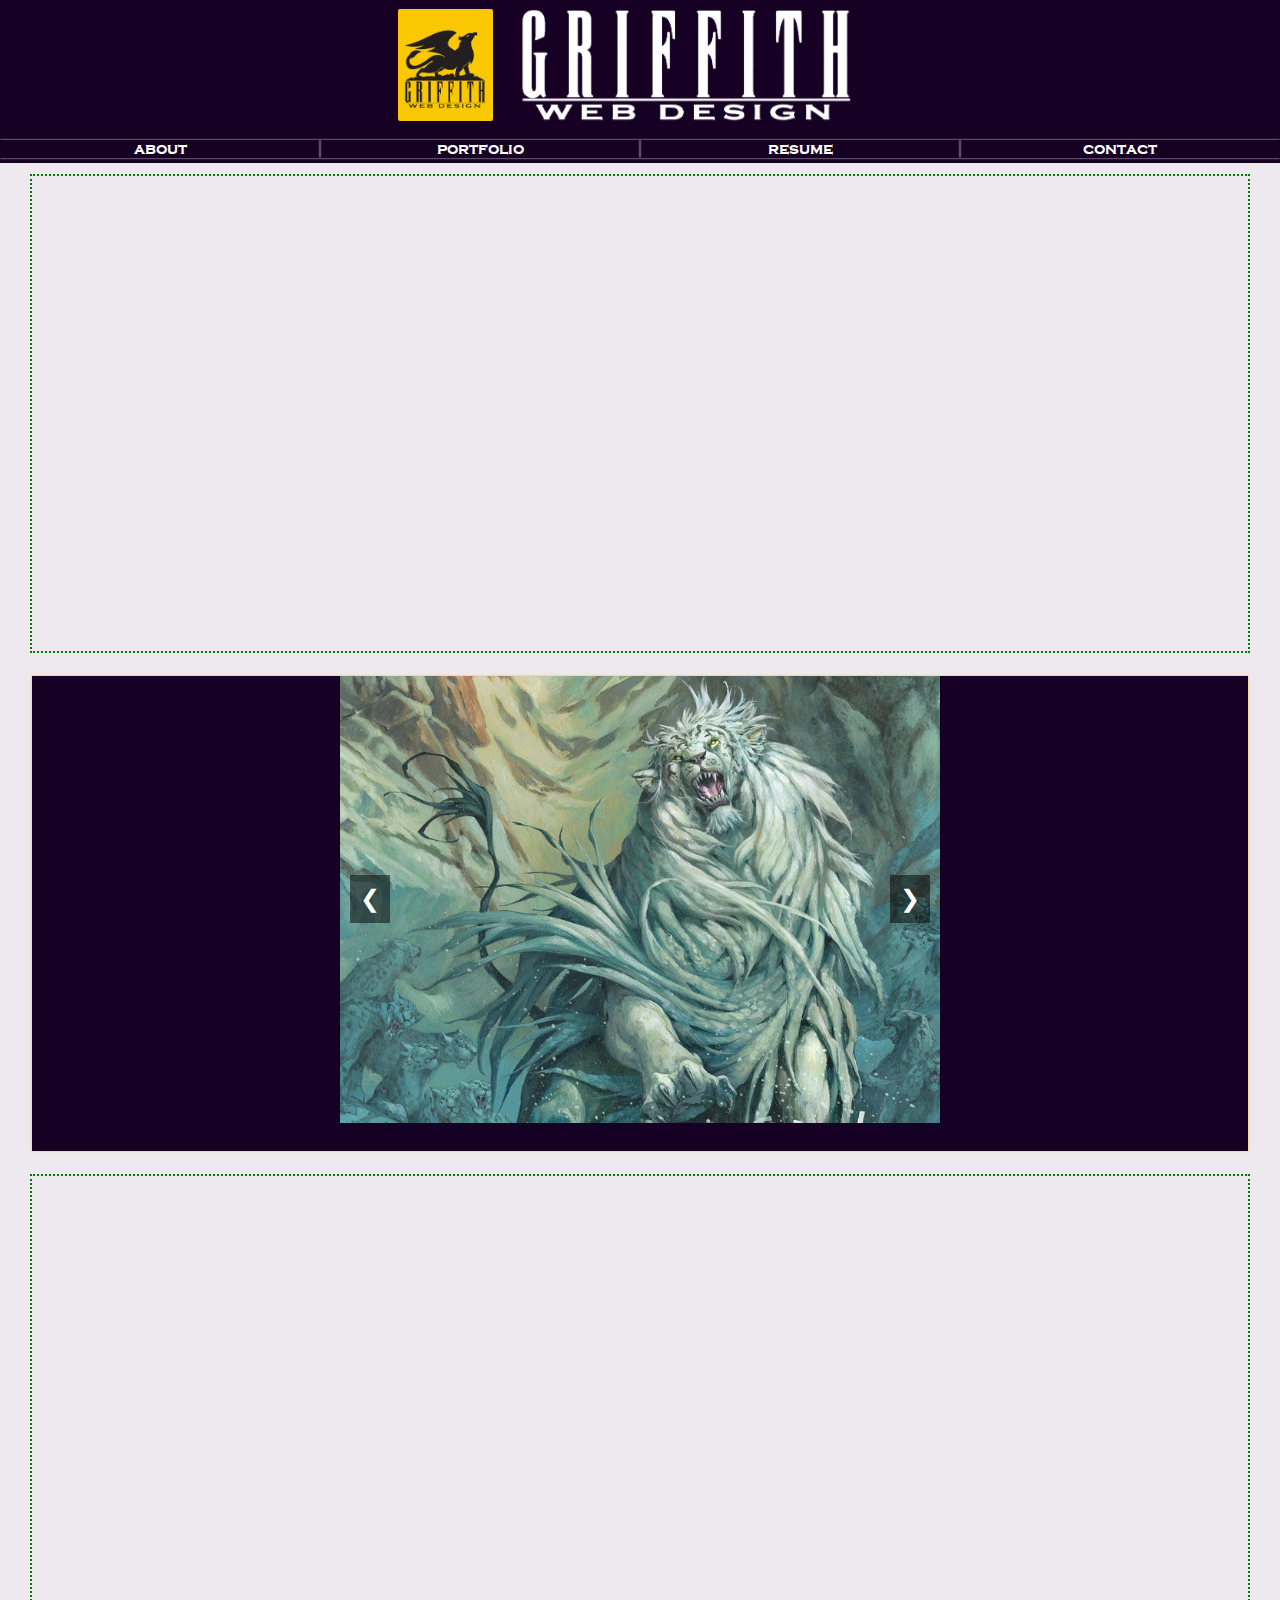
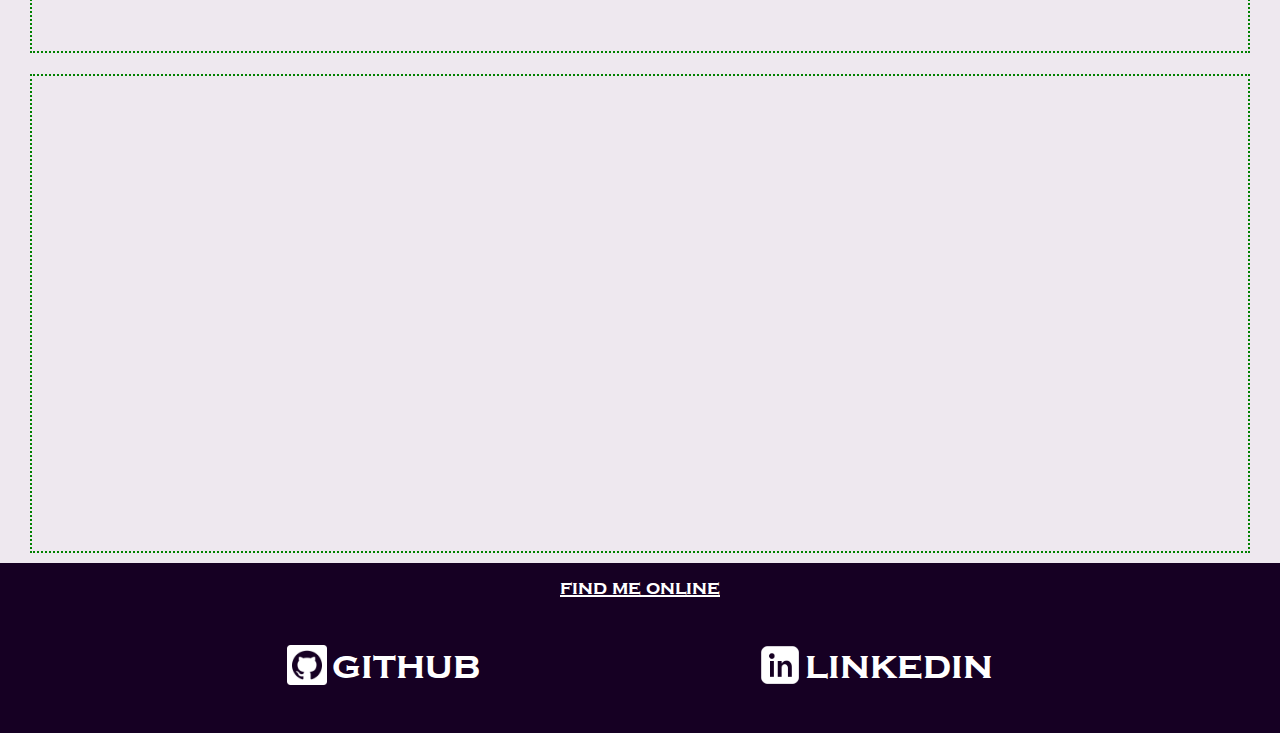
==== index.html @ e3dc2d23 "found the problem" ====
<!DOCTYPE html>
<html lang="en">
    <head>
        <meta charset="utf-8">
        <meta name="viewport" content="width=device-width, initial-scale=1">
        <meta name="description" content="">
        <title>Griffith Web Design | Home</title>
        <link rel="icon" href="images/favicon.ico">
        <link rel="stylesheet" href="styles.css">
    </head>
    <body>
        <!--HEADER-->
        <header data-landmark-index="0">
            <!--BANNER-->
            <a href="index.html" class="banner">
                <img src="images/logo_yellow.png" class="banner-logo banner-logoimg">
                <img src="images/logo-text_white.png" class="banner-logo">
            </a>
            <!--NAVBAR-->
            <nav class="navbar">
                <a href="#About" class="navbutton">about</a>
                <a href="portfolio.html" class="navbutton">portfolio</a>
                <a href="#Resume" class="navbutton">resume</a>
                <a href="#Contact" class="navbutton">contact</a>
            </nav>
        </header>
        <!--ABOUT-->
        <section id="About" class="sect">
            <div class="cont o2">
                <div class=""></div>
            </div>
        </section>
        <!--PORTFOLIO-->
        <section id="Portfolio" class="sect">
            <div class="cont portfolio-preview">
                <div class="carousel">
                    <div class="carousel-images">
                        <img src="images/1-Arahbo.jpg" alt="Image 1" class="carousel-image">
                        <img src="images/2-Isshin.jpg" alt="Image 2" class="carousel-image">
                        <img src="images/3-Kibo.jpg" alt="Image 3" class="carousel-image">
                        <!-- Add more images as needed -->
                    </div>
                    
                    <!-- Previous and Next Buttons -->
                    <button class="prev" onclick="changeImage(-1)">&#10094;</button>
                    <button class="next" onclick="changeImage(1)">&#10095;</button>
                </div>
            </div>
        </section>
        <!--RESUME-->
        <section id="Resume" class="sect">
            <div class="cont o2">
                <div class=""></div>
            </div>
        </section>
        <!--CONTACT-->
        <section id="Contact" class="sect">
            <div class="cont o2">
                <div class=""></div>
            </div>
        </section>
        <script src="script.js"></script>
    </body>
    <footer>
        <section id="Links" class="footer">
            <div class="foot">
                <p class="foot-text">find me online</p>
                <div class="cont-links">
                    <a class="link ghlink" href="https://github.com/JacobGriffith1">
                        <img class="gh-icon" src="images/link-icons/icon-github.png">
                        <p class="link-text">github</p>
                    </a>
                    <a class="link" href="https://www.linkedin.com/in/jacobgriffith1/">
                        <img class="in-icon" src="images/link-icons/icon-linkedin.png">
                        <p class="link-text">linkedin</p>
                    </a>
                </div>
            </div>
        </section>
    </footer>
</html>
---- styles.css ----
/*---OUTLINES-FOR-TESTING---*/
.o {
    outline: blue;
    outline-style: dashed;
    outline-width: 2px;
}

.o2 {
    outline: green;
    outline-style: dotted;
    outline-width: 2px;
}

.o3 {
    outline: yellow;
    outline-style: dashed;
    outline-width: 2px;
}

.o4 {
    outline: orangered;
    outline-style: dotted;
    outline-width: 2px;
}

/*---INDEX---*/

@font-face {
    font-family: CopperplateB;
    src: url(fonts/COPRGTB.TTF);
}

@font-face {
    font-family: CopperplateL;
    src: url(fonts/COPRGTL.TTF);
}

body {
    margin: 0%;
    background-color: #eee8ef;
}

header {
    background-color: #160023;
}

footer {
    background-color: #160023;
}

a {
    text-decoration: none;
    color: inherit;
}


/*---BANNER/NAVBAR---*/

.banner {
    display: flex;
    flex-flow: row wrap;
    height: 130px;
    align-content: center;
    justify-content: center;
}

.banner-logo {
    height: 86%;
    width: auto;
}

.banner-logoimg {
    border-radius: 2%;
}

.navbar {
    color: white;
    font-size: 16px;
    font-family: CopperplateB;
    font-style: bold;
    text-align: center;
    display: flex;
    flex-direction: row wrap;
    justify-content: space-around;
    align-items: center;
    padding-top: 10px;
    padding-bottom: 5px;
    width: 100%;
}

.navbutton {
    width: 100%;
    box-shadow: 0 0 2px #eee8ef;
}

.navbutton:hover {
    box-shadow: 0 0 5px #ffc400;
    text-shadow: 0 0 5px #ffc400;
}

/*---MAIN-CONTENT---*/

.sect {
    height: 500px;
    display: flex;
    justify-content: center;
    align-items: center;
}

.portfolio-preview {
    background-color: #160023;
    box-shadow: 0 0 2px #ffc400;
}

.cont {
    width: 95%;
    height: 95%;
}

/*---CAROUSEL---*/

.carousel {
    position: relative;
    width: 80%;
    max-width: 600px;
    margin: auto;
    overflow: hidden; /* Hides images that are not in view */
}
  
.carousel-images {
    display: flex;
    transition: transform 0.5s ease; /* Smooth transition for image change */
}
  
.carousel-image {
    width: 100%;
    object-fit: cover;
}
  
button {
    position: absolute;
    top: 50%;
    transform: translateY(-50%);
    background-color: rgba(0, 0, 0, 0.5);
    color: white;
    border: none;
    font-size: 24px;
    padding: 10px;
    cursor: pointer;
    z-index: 10;
}
  
button:hover {
    background-color: rgba(0, 0, 0, 0.8);
}
  
.prev {
    left: 10px;
}
  
.next {
    right: 10px;
}

/*---FOOTER---*/

.footer {
    display: flex;
    flex-flow: row wrap;
    height: 170px;
    align-content: center;
    justify-content: center;
}

.foot {
    width: 95%;
    height: 85%;
    display: flex;
    flex-flow: column nowrap;
}

.foot-text {
    margin: 0px;
    margin-bottom: 20px;
    color: white;
    font-size: 20px;
    font-family: CopperplateB;
    font-style: bold;
    text-decoration: underline;
    text-align: center;
}

.link-text {
    margin: 0px;
    color: white;
    font-size: 40px;
    font-family: CopperplateB;
    font-style: bold;
    text-align: center;
}

.cont-links {
    width: 80%;
    height: 93px;
    display: flex;
    flex-flow: row wrap;
    align-items: center;
    align-self: center;
    justify-content: space-around;
    gap: 10px;
}

.link {
    display: flex;
    align-items: center;
}

.ghlink {
    gap: 5px;
}

.link:hover {
    text-shadow: 0 0 5px #ffc400;
}

.gh-icon {
    width: 40px;
    height: 40px;
}

.in-icon {
    width: 50px;
    height: 50px;
}
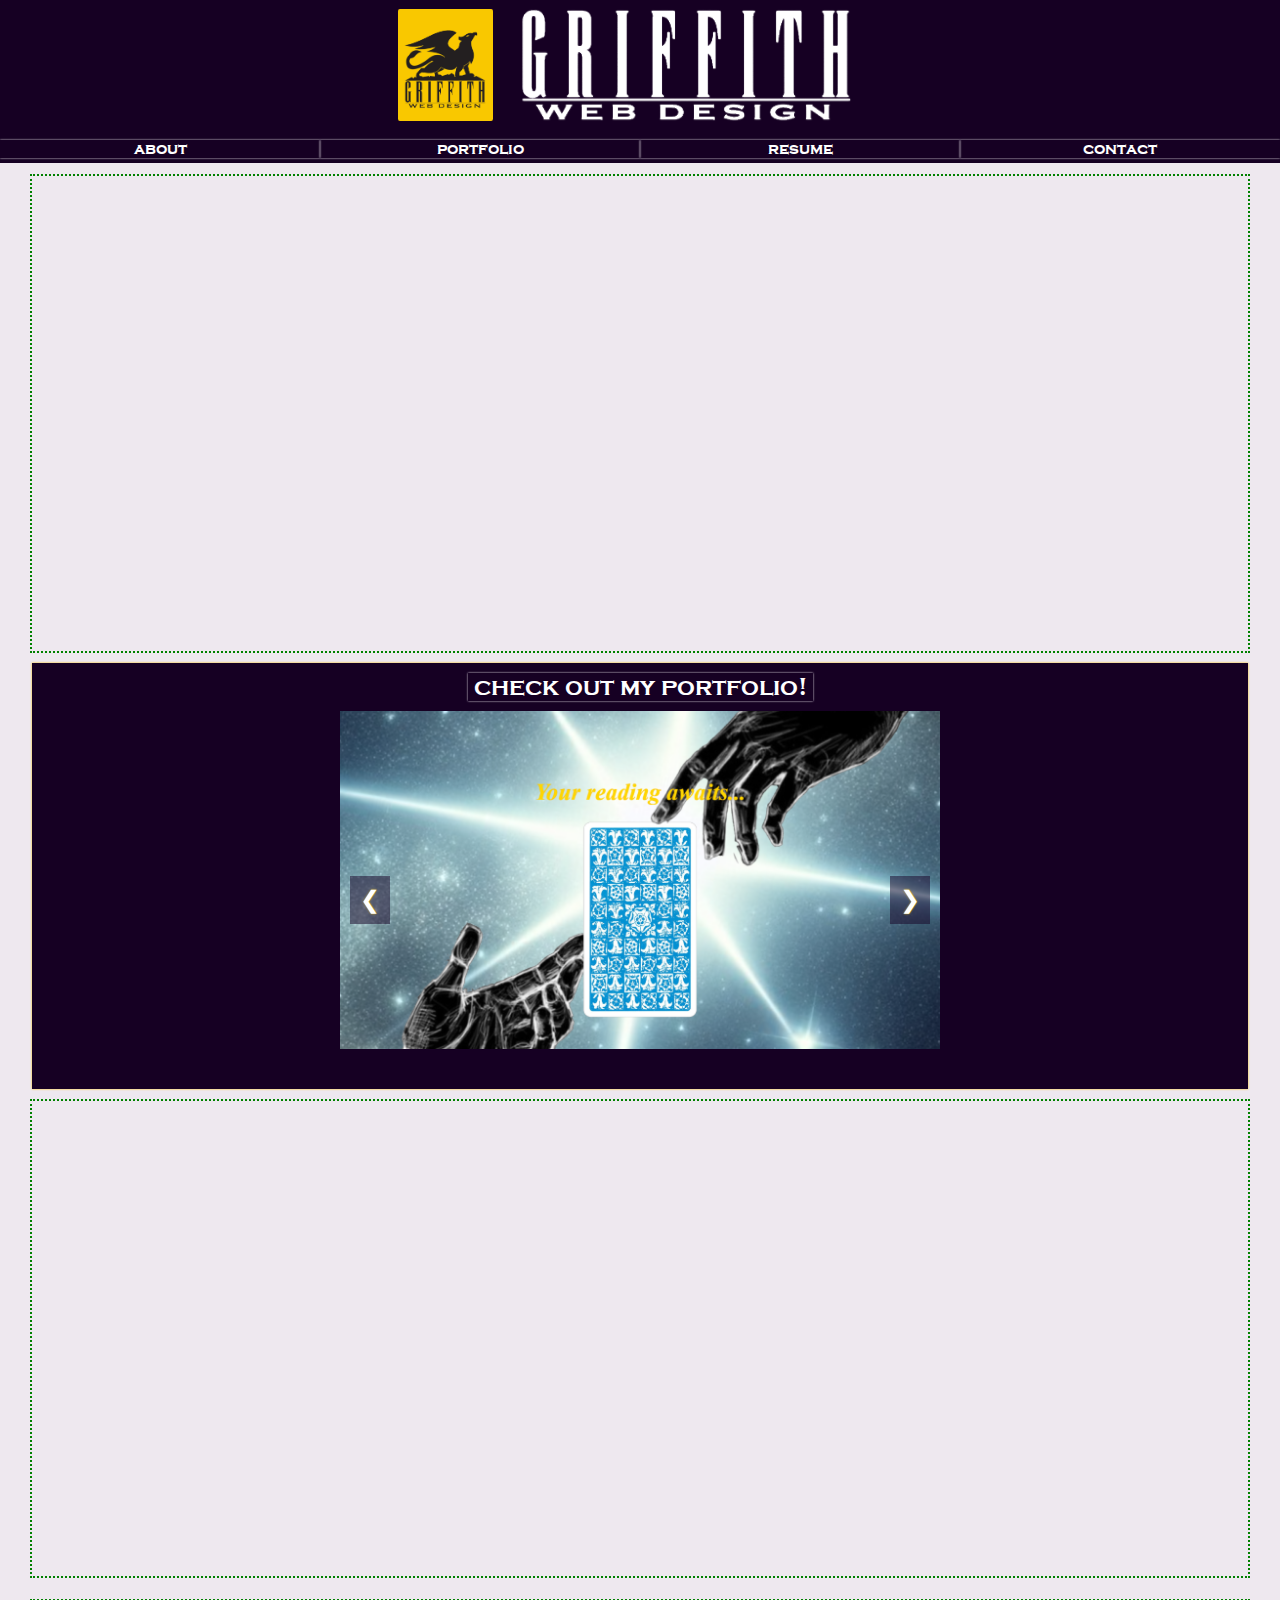
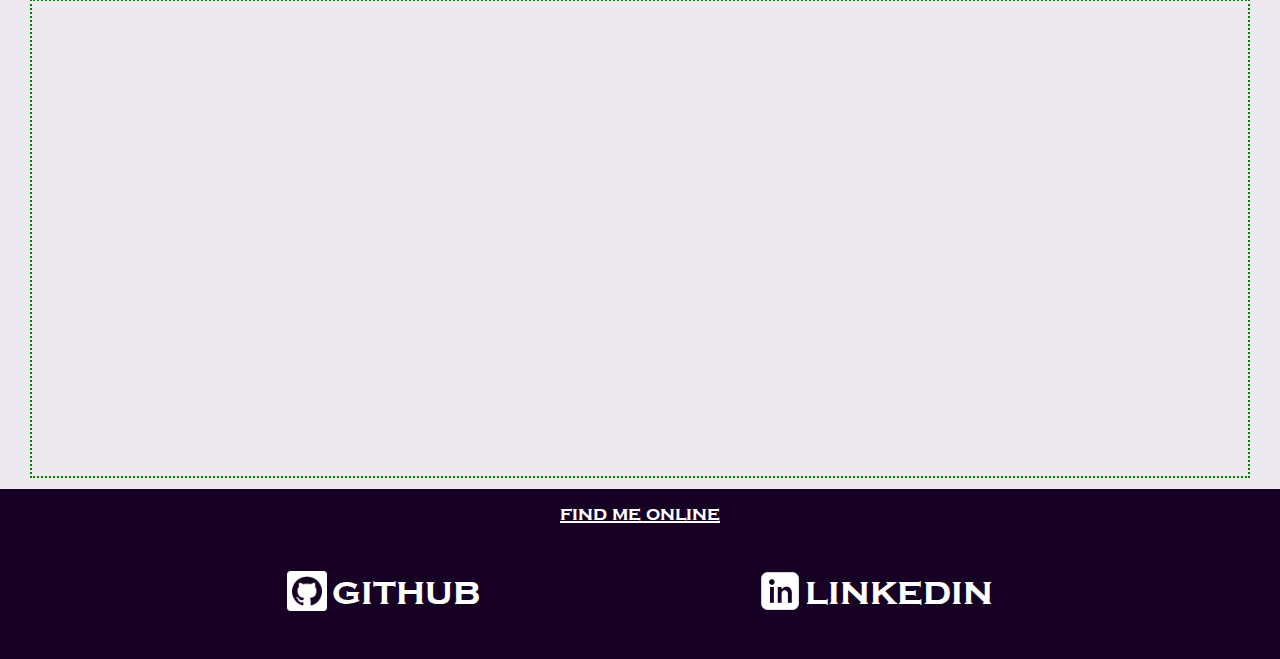
==== commit 583423f4: "portfolio preview done" ====
--- a/index.html
+++ b/index.html
@@ -31,13 +31,23 @@
             </div>
         </section>
         <!--PORTFOLIO-->
-        <section id="Portfolio" class="sect">
+        <section id="Portfolio" class="port-sect">
             <div class="cont portfolio-preview">
+                <div class="carousel-header">
+                    <a href="portfolio.html" class="carousel-button">&nbsp;check out my portfolio!&nbsp;</a>
+                </div>
                 <div class="carousel">
                     <div class="carousel-images">
-                        <img src="images/1-Arahbo.jpg" alt="Image 1" class="carousel-image">
-                        <img src="images/2-Isshin.jpg" alt="Image 2" class="carousel-image">
-                        <img src="images/3-Kibo.jpg" alt="Image 3" class="carousel-image">
+                        <a class="carousel-link" href="portfolio.html#tarot">
+                            <img src="images/tarot.png" alt="placeholder" class="carousel-image">
+                        </a>
+                        <a class="carousel-link" href="portfolio.html#card">
+                            <img src="images/card.png" alt="placeholder" class="carousel-image">
+                        </a>
+                        <a class="carousel-link" href="portfolio.html#randario">
+                            <img src="images/randario.png" alt="placeholder" class="carousel-image">
+                        </a>
+
                         <!-- Add more images as needed -->
                     </div>
                     
--- a/styles.css
+++ b/styles.css
@@ -1,5 +1,5 @@
 /*---OUTLINES-FOR-TESTING---*/
-.o {
+.o1 {
     outline: blue;
     outline-style: dashed;
     outline-width: 2px;
@@ -107,9 +107,20 @@
     align-items: center;
 }
 
+.port-sect {
+    min-height: 400px;
+    max-height: 600px;
+    display: flex;
+    justify-content: center;
+    align-items: center;
+}
+
 .portfolio-preview {
     background-color: #160023;
     box-shadow: 0 0 2px #ffc400;
+    display: flex;
+    flex-direction: column;
+    align-items: center;
 }
 
 .cont {
@@ -119,9 +130,29 @@
 
 /*---CAROUSEL---*/
 
+.carousel-header {
+    padding: 10px;
+
+}
+
+.carousel-button {
+    color: white;
+    font-family: CopperplateB;
+    font-style: bold;
+    font-size: 25px;
+    text-align: center;
+    box-shadow: 0 0 2px #eee8ef;
+}
+
+.carousel-button:hover {
+    box-shadow: 0 0 5px #ffc400;
+    text-shadow: 0 0 5px #ffc400;
+}
+
 .carousel {
     position: relative;
     width: 80%;
+    min-width: 450px;
     max-width: 600px;
     margin: auto;
     overflow: hidden; /* Hides images that are not in view */
@@ -131,18 +162,28 @@
     display: flex;
     transition: transform 0.5s ease; /* Smooth transition for image change */
 }
-  
-.carousel-image {
+
+.carousel-link {
     width: 100%;
     object-fit: cover;
+    padding-bottom: 20px;
+    display: flex;
+    justify-content: center;
+}
+
+.carousel-image {
+    min-width: 450px;
+    max-width: 600px;
+    padding-bottom: 20px;
 }
   
 button {
     position: absolute;
     top: 50%;
     transform: translateY(-50%);
-    background-color: rgba(0, 0, 0, 0.5);
-    color: white;
+    background-color: #16002380;
+    color: white;
+    text-shadow: 0 0 2px #ffc400;
     border: none;
     font-size: 24px;
     padding: 10px;
@@ -151,7 +192,7 @@
 }
   
 button:hover {
-    background-color: rgba(0, 0, 0, 0.8);
+    background-color: #160023cc;
 }
   
 .prev {
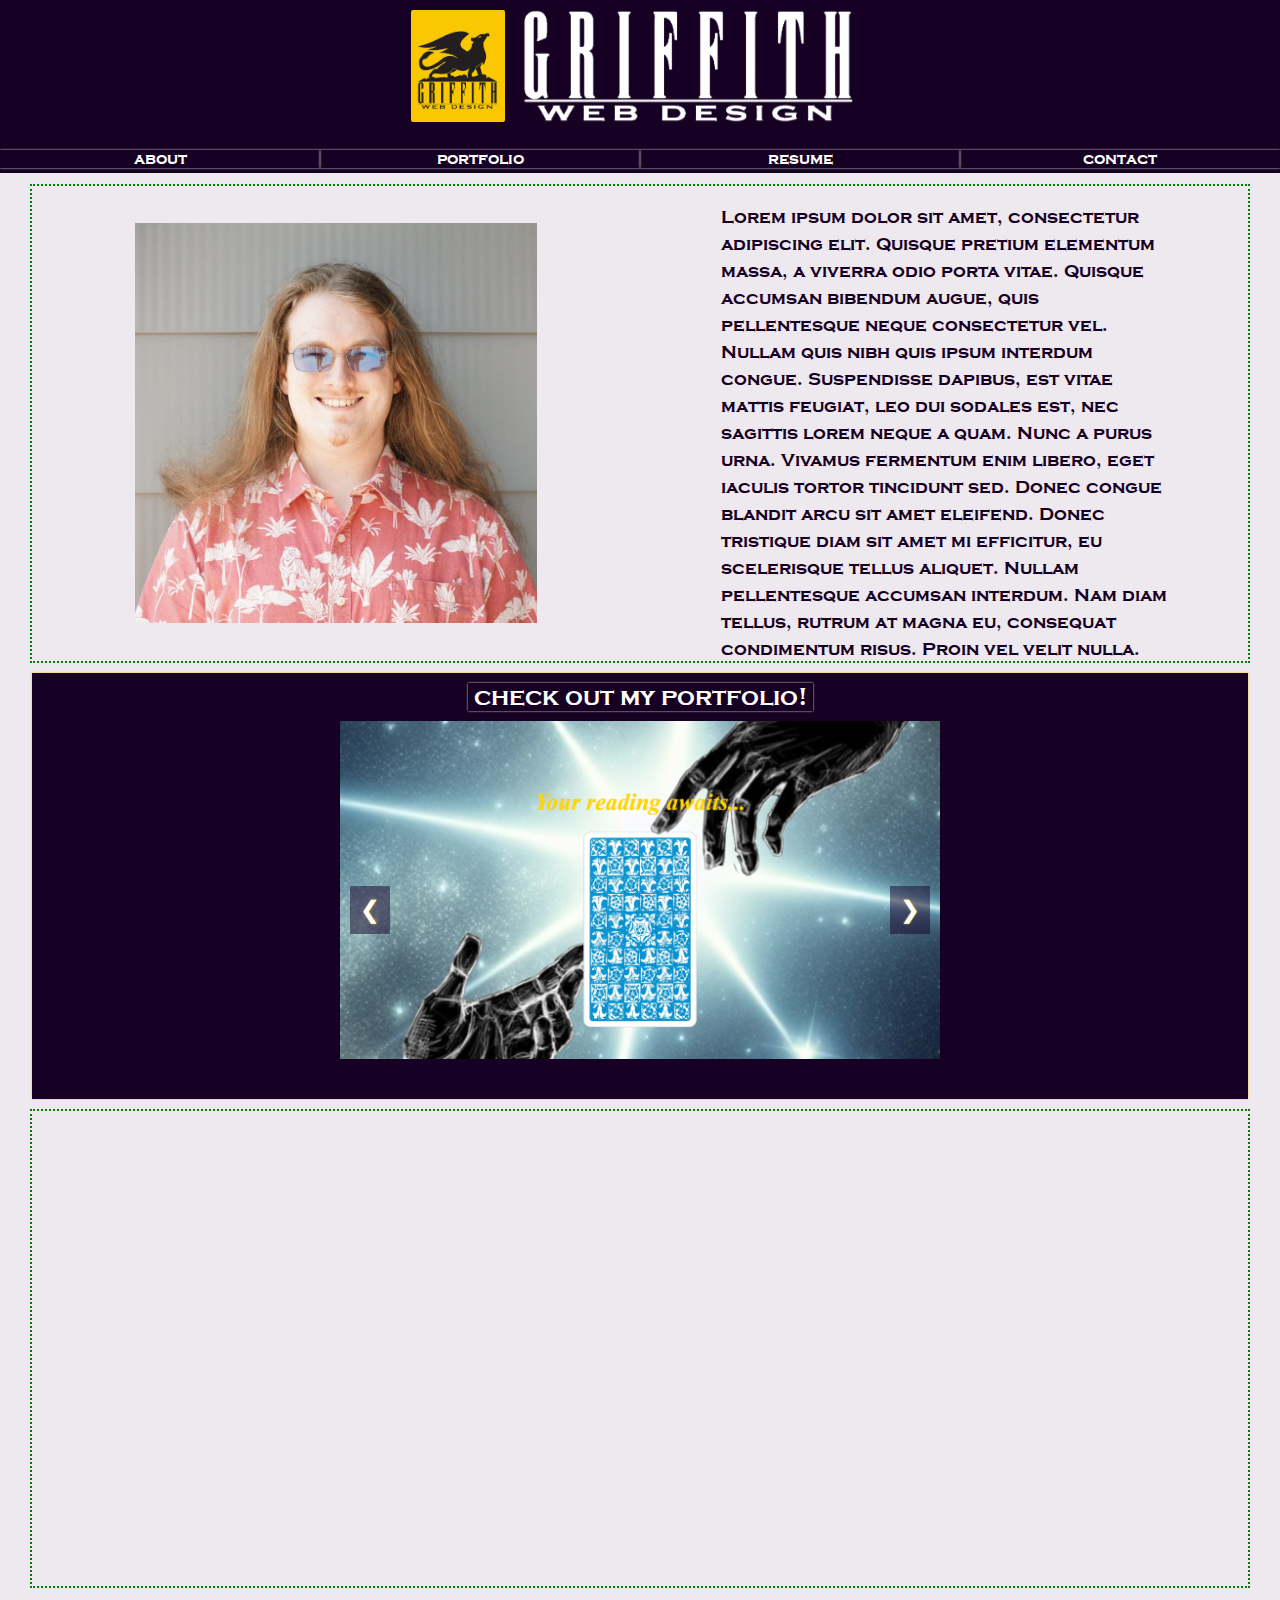
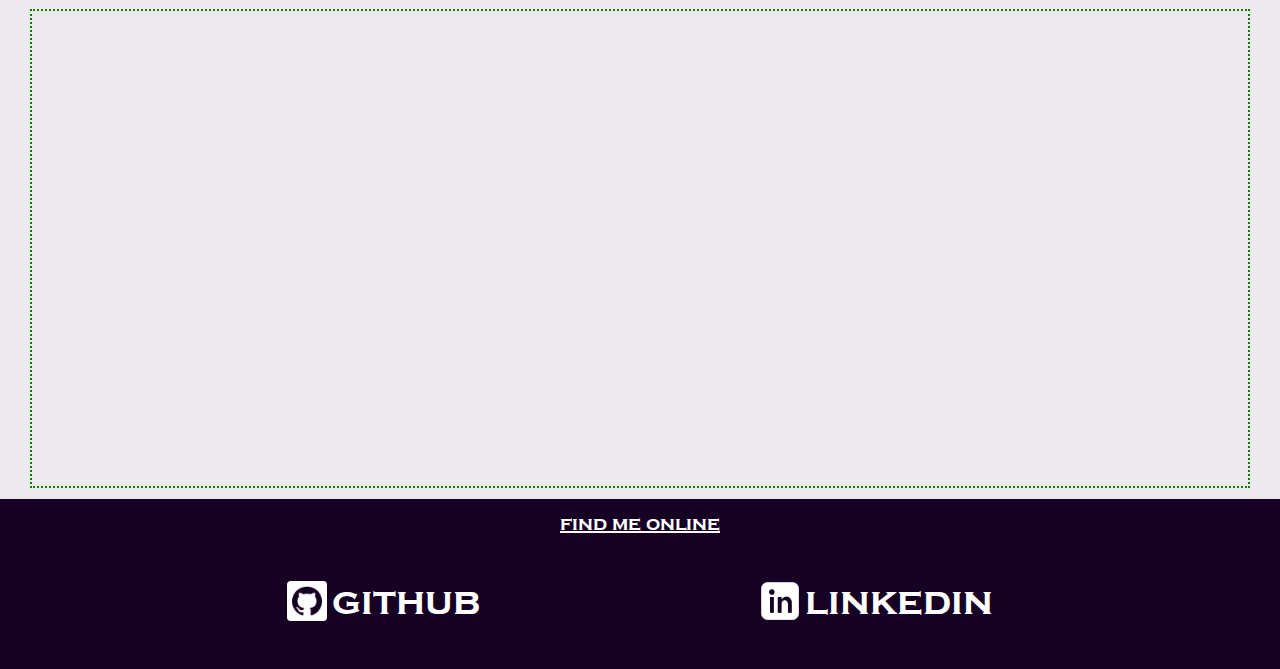
==== commit 9659b699: "basic abt" ====
--- a/index.html
+++ b/index.html
@@ -10,7 +10,7 @@
     </head>
     <body>
         <!--HEADER-->
-        <header data-landmark-index="0">
+        <header>
             <!--BANNER-->
             <a href="index.html" class="banner">
                 <img src="images/logo_yellow.png" class="banner-logo banner-logoimg">
@@ -26,8 +26,13 @@
         </header>
         <!--ABOUT-->
         <section id="About" class="sect">
-            <div class="cont o2">
-                <div class=""></div>
+            <div class="cont o2 sect-abt">
+                <div class="img-container">
+                    <img src="images/jacob_griffith.jpg" class="about-img">
+                </div>
+                <div class="text-container">
+                    <p class="about-text">Lorem ipsum dolor sit amet, consectetur adipiscing elit. Quisque pretium elementum massa, a viverra odio porta vitae. Quisque accumsan bibendum augue, quis pellentesque neque consectetur vel. Nullam quis nibh quis ipsum interdum congue. Suspendisse dapibus, est vitae mattis feugiat, leo dui sodales est, nec sagittis lorem neque a quam. Nunc a purus urna. Vivamus fermentum enim libero, eget iaculis tortor tincidunt sed. Donec congue blandit arcu sit amet eleifend. Donec tristique diam sit amet mi efficitur, eu scelerisque tellus aliquet. Nullam pellentesque accumsan interdum. Nam diam tellus, rutrum at magna eu, consequat condimentum risus. Proin vel velit nulla. Duis id ullamcorper ante, a ultrices eros. Cras quis erat aliquam, eleifend nunc quis, bibendum augue. Ut rhoncus purus eleifend, ultricies massa gravida, pulvinar metus. Phasellus pretium feugiat justo, ut ullamcorper magna porta varius. Praesent mollis nunc massa, ut commodo massa tempus ac.</p>
+                </div>
             </div>
         </section>
         <!--PORTFOLIO-->
@@ -69,6 +74,8 @@
                 <div class=""></div>
             </div>
         </section>
+
+        <!--SCRIPT-->
         <script src="script.js"></script>
     </body>
     <footer>
--- a/styles.css
+++ b/styles.css
@@ -58,19 +58,23 @@
 
 .banner {
     display: flex;
-    flex-flow: row wrap;
+    flex-flow: row nowrap;
     height: 130px;
     align-content: center;
     justify-content: center;
+    padding-top: 10px;
 }
 
 .banner-logo {
-    height: 86%;
+    max-height: 86%;
     width: auto;
+    margin-right: 15px;
 }
 
 .banner-logoimg {
     border-radius: 2%;
+    margin-left: 30px;
+    margin-right:-10px
 }
 
 .navbar {
@@ -105,6 +109,46 @@
     display: flex;
     justify-content: center;
     align-items: center;
+}
+
+.sect-abt {
+    display: flex;
+    justify-content: space-around; /* This ensures the remaining space is distributed */
+    align-items: center;
+    width: 100%;
+    overflow: hidden;
+    object-fit: contain;
+}
+
+.img-container {
+    flex: 0 0 40%; /* Image container takes up 40% of the width */
+    display: flex;
+    justify-content: center;
+    position: relative;
+    width: 100%;
+    max-height: 400px;
+}
+
+.about-img {
+    width: 100%;
+    height: auto;
+    object-fit: contain; /* Makes sure the image fits without distortion */
+}
+
+.text-container {
+    flex: 0 0 40%; /* Text container takes up 40% of the width */
+    height: 100%;
+}
+
+.about-text {
+    color: #160023;
+    font-family: CopperplateB;
+    font-style: bold;
+    font-size: 18px;
+    text-align: left;
+    line-height: 1.5;
+    padding-left: 20px;
+    padding-right: 20px;
 }
 
 .port-sect {
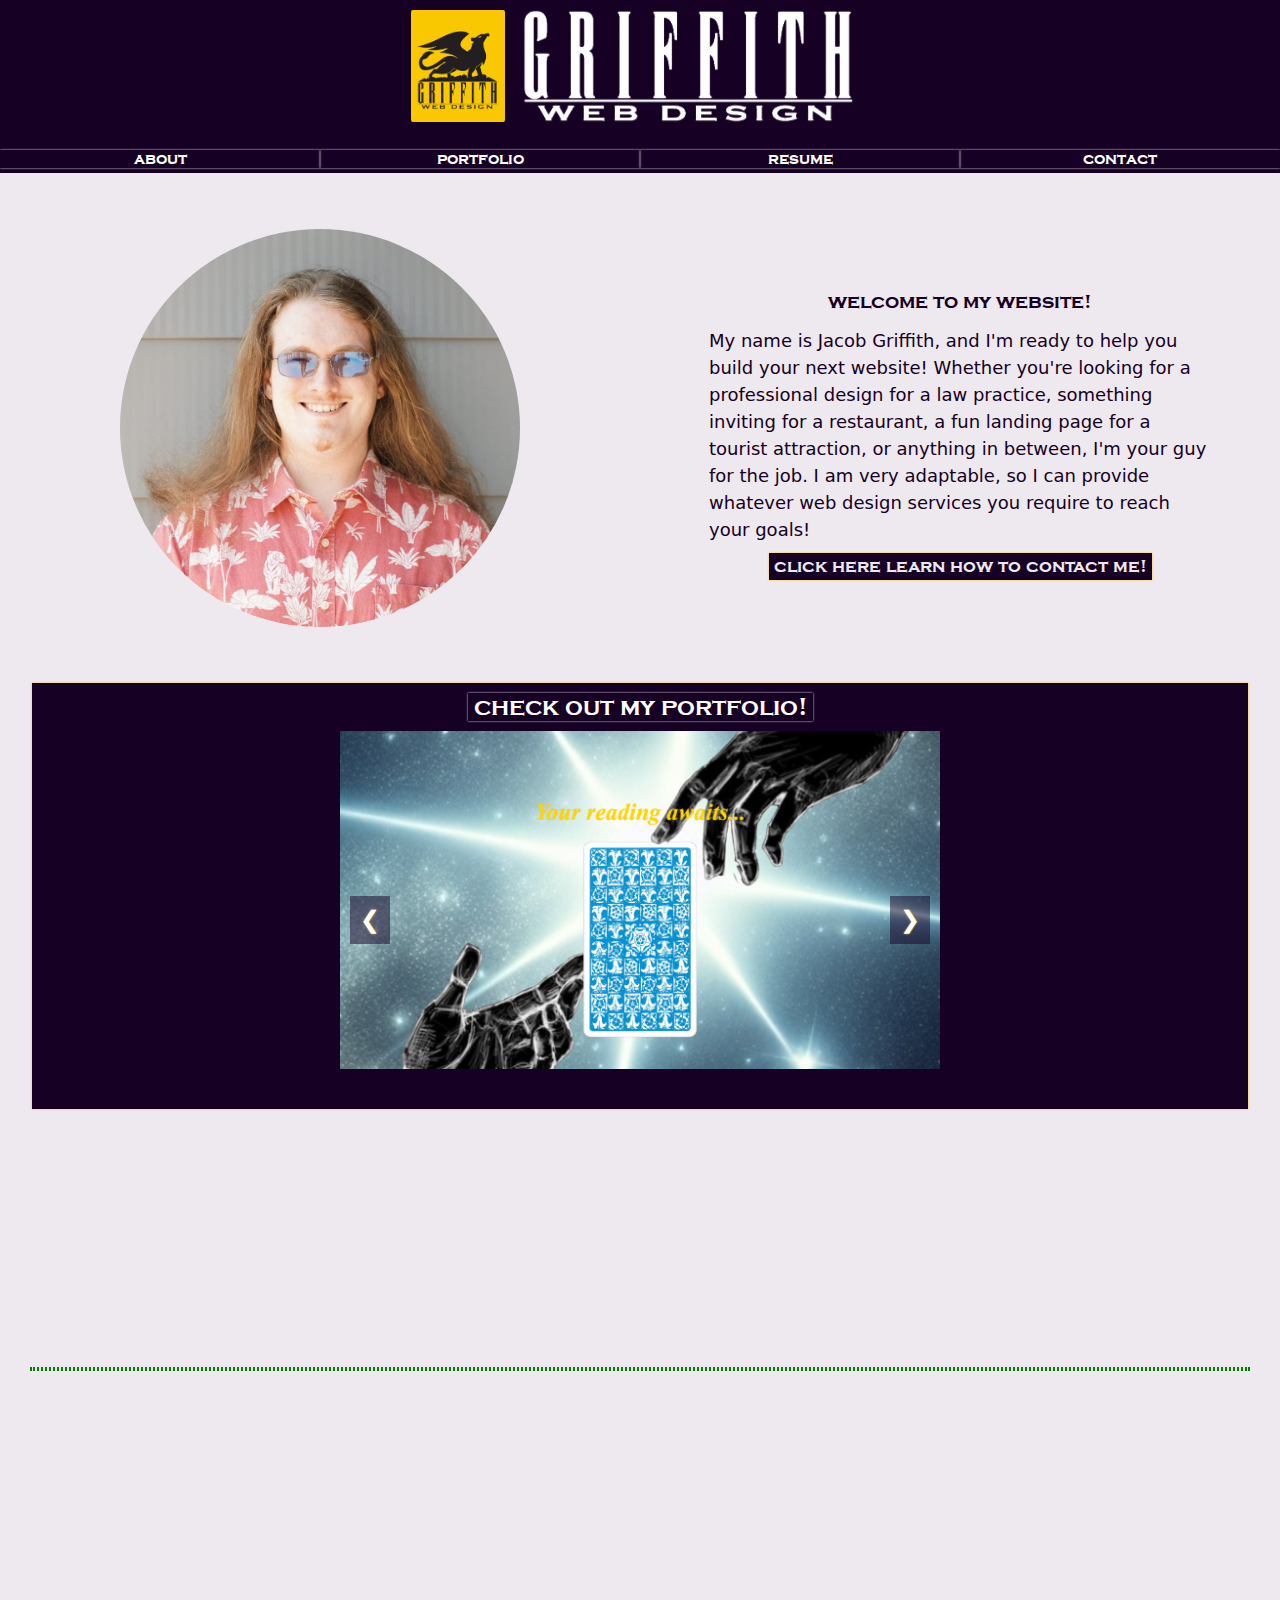
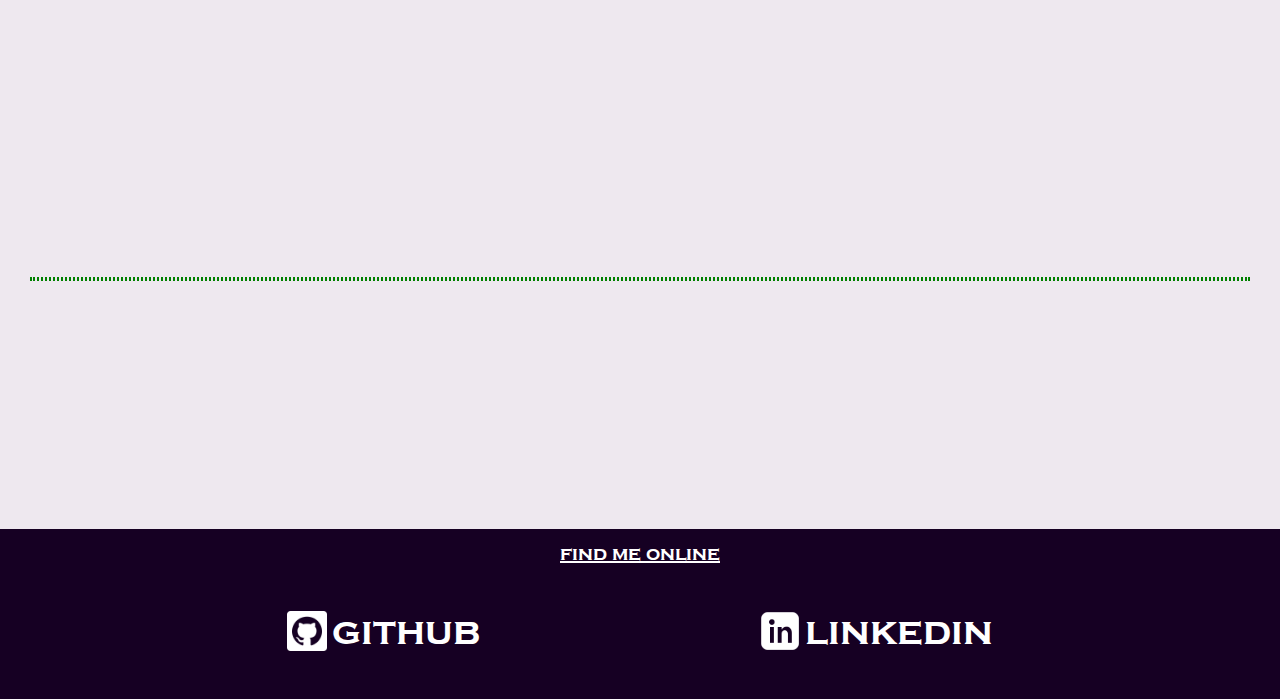
==== commit af2f195f: "about section looks alright" ====
--- a/index.html
+++ b/index.html
@@ -26,12 +26,20 @@
         </header>
         <!--ABOUT-->
         <section id="About" class="sect">
-            <div class="cont o2 sect-abt">
+            <div class="cont sect-abt">
                 <div class="img-container">
                     <img src="images/jacob_griffith.jpg" class="about-img">
                 </div>
                 <div class="text-container">
-                    <p class="about-text">Lorem ipsum dolor sit amet, consectetur adipiscing elit. Quisque pretium elementum massa, a viverra odio porta vitae. Quisque accumsan bibendum augue, quis pellentesque neque consectetur vel. Nullam quis nibh quis ipsum interdum congue. Suspendisse dapibus, est vitae mattis feugiat, leo dui sodales est, nec sagittis lorem neque a quam. Nunc a purus urna. Vivamus fermentum enim libero, eget iaculis tortor tincidunt sed. Donec congue blandit arcu sit amet eleifend. Donec tristique diam sit amet mi efficitur, eu scelerisque tellus aliquet. Nullam pellentesque accumsan interdum. Nam diam tellus, rutrum at magna eu, consequat condimentum risus. Proin vel velit nulla. Duis id ullamcorper ante, a ultrices eros. Cras quis erat aliquam, eleifend nunc quis, bibendum augue. Ut rhoncus purus eleifend, ultricies massa gravida, pulvinar metus. Phasellus pretium feugiat justo, ut ullamcorper magna porta varius. Praesent mollis nunc massa, ut commodo massa tempus ac.</p>
+                    <p class="about-text " style="text-align: center; font-size: 20px;">welcome to my website!</p>
+                    <p class="about-text" style="font-family:system-ui, -apple-system, BlinkMacSystemFont, 'Segoe UI', Roboto, Oxygen, Ubuntu, Cantarell, 'Open Sans', 'Helvetica Neue', sans-serif;">
+                        My name is Jacob Griffith, and I'm ready to help you build your next website! 
+                        Whether you're looking for a professional design for a law practice, something inviting for a restaurant, a fun landing page for a tourist attraction, or anything in between, I'm your guy for the job.
+                        I am very adaptable, so I can provide whatever web design services you require to reach your goals!
+                    </p>
+                    <a class="about-text abt-button" href="#Contact">
+                        click here learn how to contact me!
+                    </a>
                 </div>
             </div>
         </section>
@@ -44,13 +52,13 @@
                 <div class="carousel">
                     <div class="carousel-images">
                         <a class="carousel-link" href="portfolio.html#tarot">
-                            <img src="images/tarot.png" alt="placeholder" class="carousel-image">
+                            <img src="images/tarot.png" alt="Tarot Time Preview Card" class="carousel-image">
                         </a>
                         <a class="carousel-link" href="portfolio.html#card">
-                            <img src="images/card.png" alt="placeholder" class="carousel-image">
+                            <img src="images/card.png" alt="Cards of WAR Preview Card" class="carousel-image">
                         </a>
                         <a class="carousel-link" href="portfolio.html#randario">
-                            <img src="images/randario.png" alt="placeholder" class="carousel-image">
+                            <img src="images/randario.png" alt="Randario the Red Preview Card" class="carousel-image">
                         </a>
 
                         <!-- Add more images as needed -->
--- a/styles.css
+++ b/styles.css
@@ -1,4 +1,4 @@
-/*---OUTLINES-FOR-TESTING---*/
+/*---OUTLINES-FOR-TESTING---------------------------*/
 .o1 {
     outline: blue;
     outline-style: dashed;
@@ -23,7 +23,7 @@
     outline-width: 2px;
 }
 
-/*---INDEX---*/
+/*---INDEX------------------------------------------*/
 
 @font-face {
     font-family: CopperplateB;
@@ -53,8 +53,7 @@
     color: inherit;
 }
 
-
-/*---BANNER/NAVBAR---*/
+/*---BANNER/NAVBAR----------------------------------*/
 
 .banner {
     display: flex;
@@ -102,17 +101,26 @@
     text-shadow: 0 0 5px #ffc400;
 }
 
-/*---MAIN-CONTENT---*/
+/*---MAIN-CONTENT-----------------------------------*/
 
 .sect {
-    height: 500px;
-    display: flex;
-    justify-content: center;
-    align-items: center;
-}
+    min-height: 500px;
+    display: flex;
+    justify-content: center;
+    align-items: center;
+    margin-top: 10px;
+}
+
+.cont {
+    width: 95%;
+    height: 95%;
+}
+
+/*---ABOUT------------------------------------------*/
 
 .sect-abt {
     display: flex;
+    flex-flow: row wrap;
     justify-content: space-around; /* This ensures the remaining space is distributed */
     align-items: center;
     width: 100%;
@@ -127,17 +135,26 @@
     position: relative;
     width: 100%;
     max-height: 400px;
+    padding-bottom: 10px;
 }
 
 .about-img {
     width: 100%;
+    max-width: 400px;
     height: auto;
-    object-fit: contain; /* Makes sure the image fits without distortion */
+    object-fit: cover; /* Makes sure the image fits without distortion */
+    border-radius: 50%;
 }
 
 .text-container {
     flex: 0 0 40%; /* Text container takes up 40% of the width */
-    height: 100%;
+    max-height: 400px;
+    min-width: 400px;
+    display: flex;
+    flex-direction: column;
+    gap: 10px;
+    margin-top: 2px;
+    margin-bottom: 2px;
 }
 
 .about-text {
@@ -147,9 +164,27 @@
     font-size: 18px;
     text-align: left;
     line-height: 1.5;
-    padding-left: 20px;
-    padding-right: 20px;
-}
+    padding-left: 5px;
+    padding-right: 5px;
+    margin-bottom: 0%;
+    margin-top: 0%;
+}
+
+.abt-button {
+    text-align: center;
+    width: max-content;
+    align-self: center;
+    background-color: #160023;
+    box-shadow: 0 0 2px #ffc400;
+    color: #eee8ef;
+}
+
+.abt-button:hover {
+    box-shadow: 0 0 5px #ffc400;
+    text-shadow: 0 0 5px #ffc400;
+}
+
+/*---PORTFOLIO--------------------------------------*/
 
 .port-sect {
     min-height: 400px;
@@ -166,13 +201,6 @@
     flex-direction: column;
     align-items: center;
 }
-
-.cont {
-    width: 95%;
-    height: 95%;
-}
-
-/*---CAROUSEL---*/
 
 .carousel-header {
     padding: 10px;
@@ -247,7 +275,7 @@
     right: 10px;
 }
 
-/*---FOOTER---*/
+/*---FOOTER-----------------------------------------*/
 
 .footer {
     display: flex;
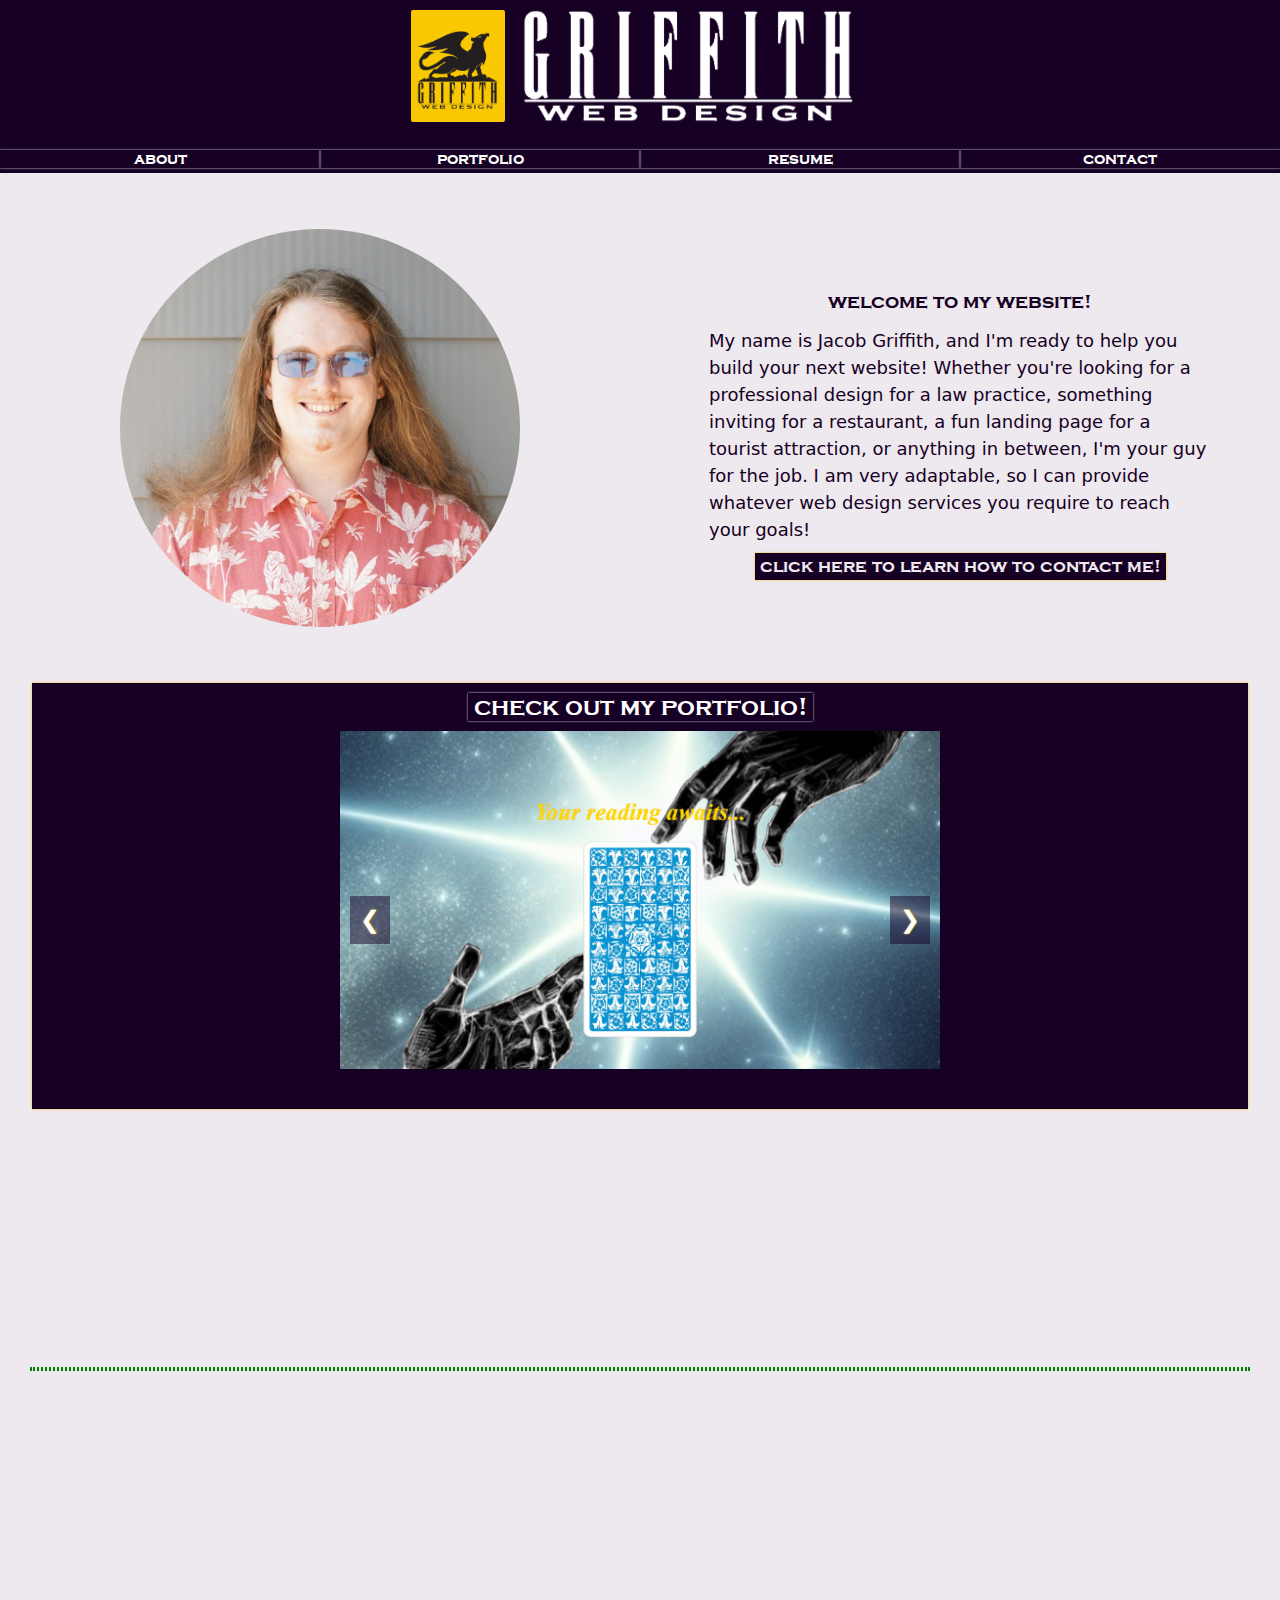
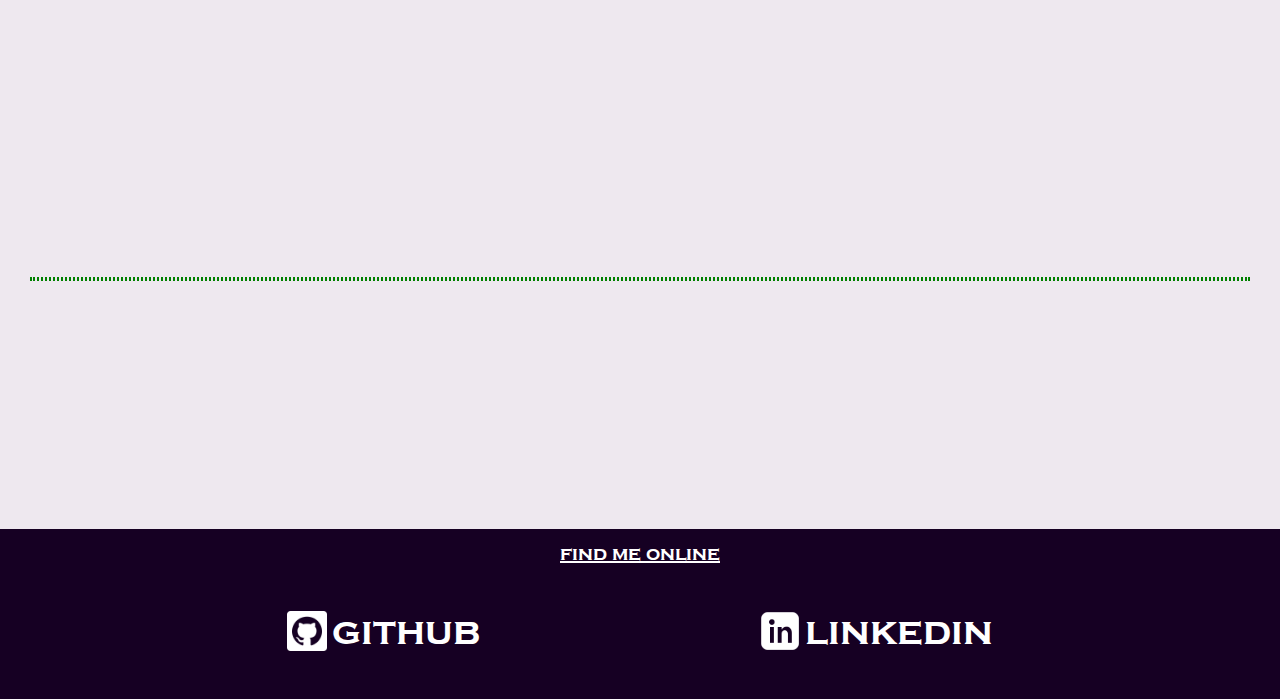
==== commit f11a63f1: "cleaning some stuff" ====
--- a/index.html
+++ b/index.html
@@ -38,7 +38,7 @@
                         I am very adaptable, so I can provide whatever web design services you require to reach your goals!
                     </p>
                     <a class="about-text abt-button" href="#Contact">
-                        click here learn how to contact me!
+                        click here to learn how to contact me!
                     </a>
                 </div>
             </div>
--- a/styles.css
+++ b/styles.css
@@ -177,6 +177,7 @@
     background-color: #160023;
     box-shadow: 0 0 2px #ffc400;
     color: #eee8ef;
+    font-size: 18px;
 }
 
 .abt-button:hover {
@@ -227,7 +228,7 @@
     min-width: 450px;
     max-width: 600px;
     margin: auto;
-    overflow: hidden; /* Hides images that are not in view */
+    overflow: hidden;
 }
   
 .carousel-images {
@@ -247,6 +248,7 @@
     min-width: 450px;
     max-width: 600px;
     padding-bottom: 20px;
+    max-height: fit-content;
 }
   
 button {
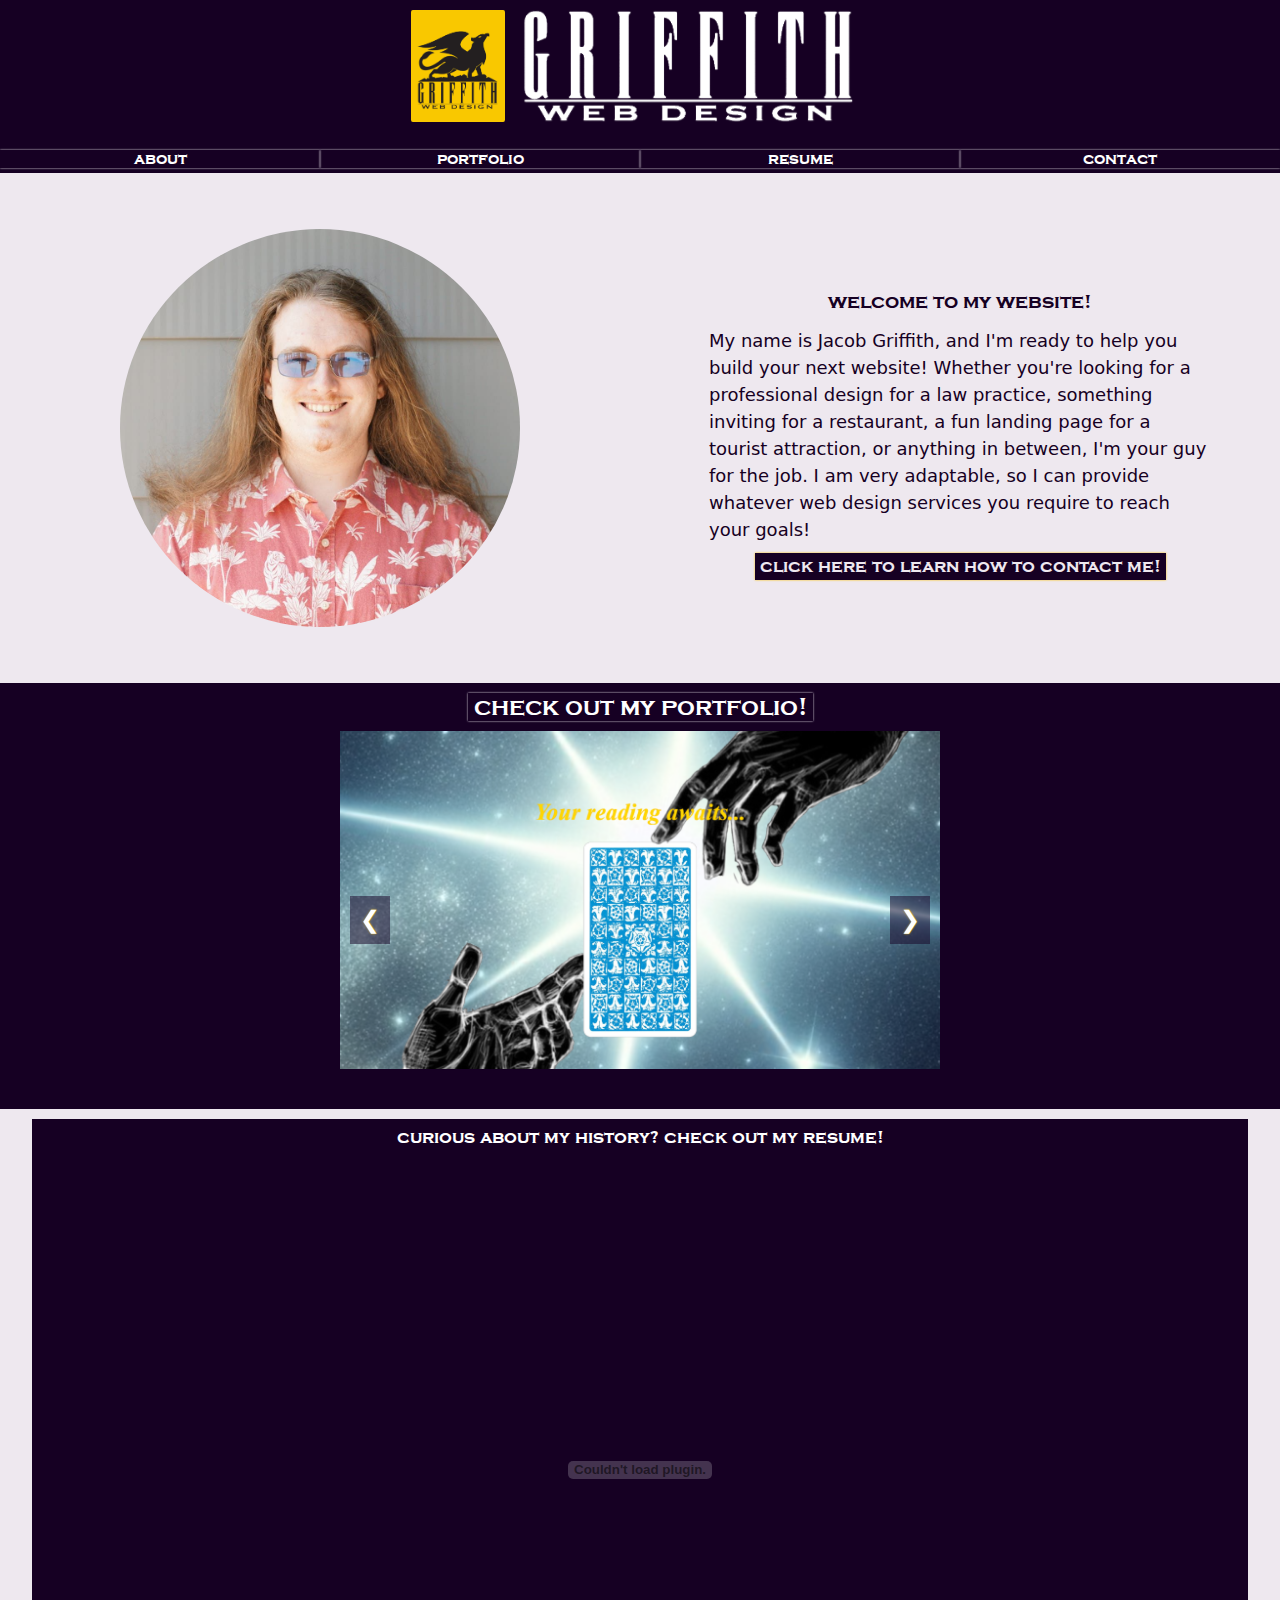
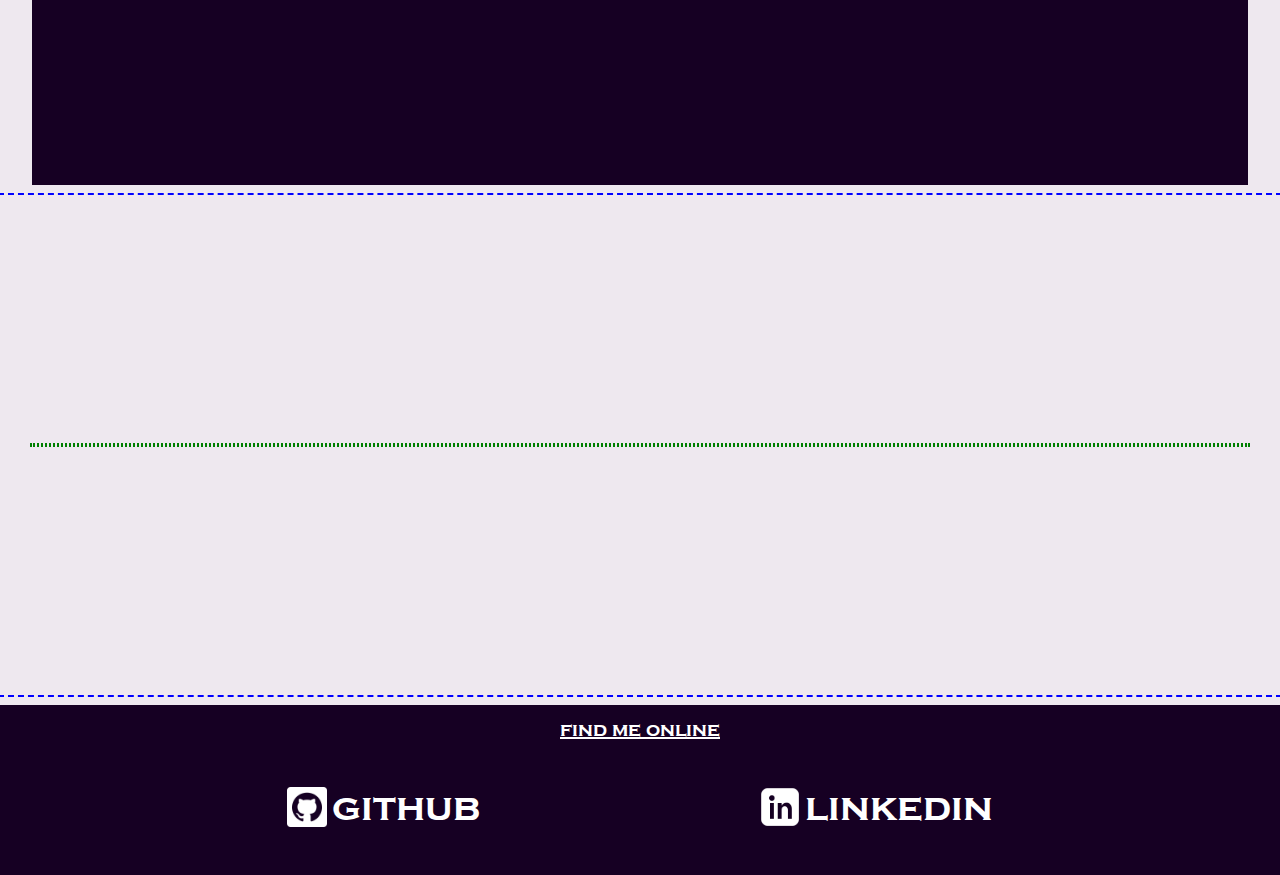
==== commit 4742ff42: "resume looks good" ====
--- a/index.html
+++ b/index.html
@@ -45,7 +45,7 @@
         </section>
         <!--PORTFOLIO-->
         <section id="Portfolio" class="port-sect">
-            <div class="cont portfolio-preview">
+            <div class="portfolio-preview">
                 <div class="carousel-header">
                     <a href="portfolio.html" class="carousel-button">&nbsp;check out my portfolio!&nbsp;</a>
                 </div>
@@ -71,13 +71,15 @@
             </div>
         </section>
         <!--RESUME-->
-        <section id="Resume" class="sect">
-            <div class="cont o2">
-                <div class=""></div>
+        <section id="Resume" class="sect rsmsect">
+            <div class="cont rsm">
+                <p class="rsm-text">curious about my history?&nbsp;</p>
+                <p class="rsm-text">check out my resume!</p>
             </div>
+            <embed class="rsm-embed cont" src="downloads/Griffith, Jacob - Resume.pdf">
         </section>
         <!--CONTACT-->
-        <section id="Contact" class="sect">
+        <section id="Contact" class="sect o1">
             <div class="cont o2">
                 <div class=""></div>
             </div>
--- a/styles.css
+++ b/styles.css
@@ -197,10 +197,11 @@
 
 .portfolio-preview {
     background-color: #160023;
-    box-shadow: 0 0 2px #ffc400;
     display: flex;
     flex-direction: column;
     align-items: center;
+    height: 95%;
+    width: 100%;
 }
 
 .carousel-header {
@@ -277,6 +278,33 @@
     right: 10px;
 }
 
+/*---RESUME-----------------------------------------*/
+
+.rsmsect {
+    flex-direction: column;
+}
+
+.rsm {
+    display: flex;
+    flex-wrap: wrap;
+    justify-content: center;
+    background-color: #160023;
+}
+
+.rsm-text {
+    font-family: CopperplateB;
+    color: white;
+    font-size: 18px;
+    font-style: bold;
+    text-align: center;
+    line-height: 0px;
+}
+
+.rsm-embed {
+    min-height: 630px;
+    background-color: #160023;
+}
+
 /*---FOOTER-----------------------------------------*/
 
 .footer {
@@ -285,6 +313,7 @@
     height: 170px;
     align-content: center;
     justify-content: center;
+    margin-top: 10px;
 }
 
 .foot {
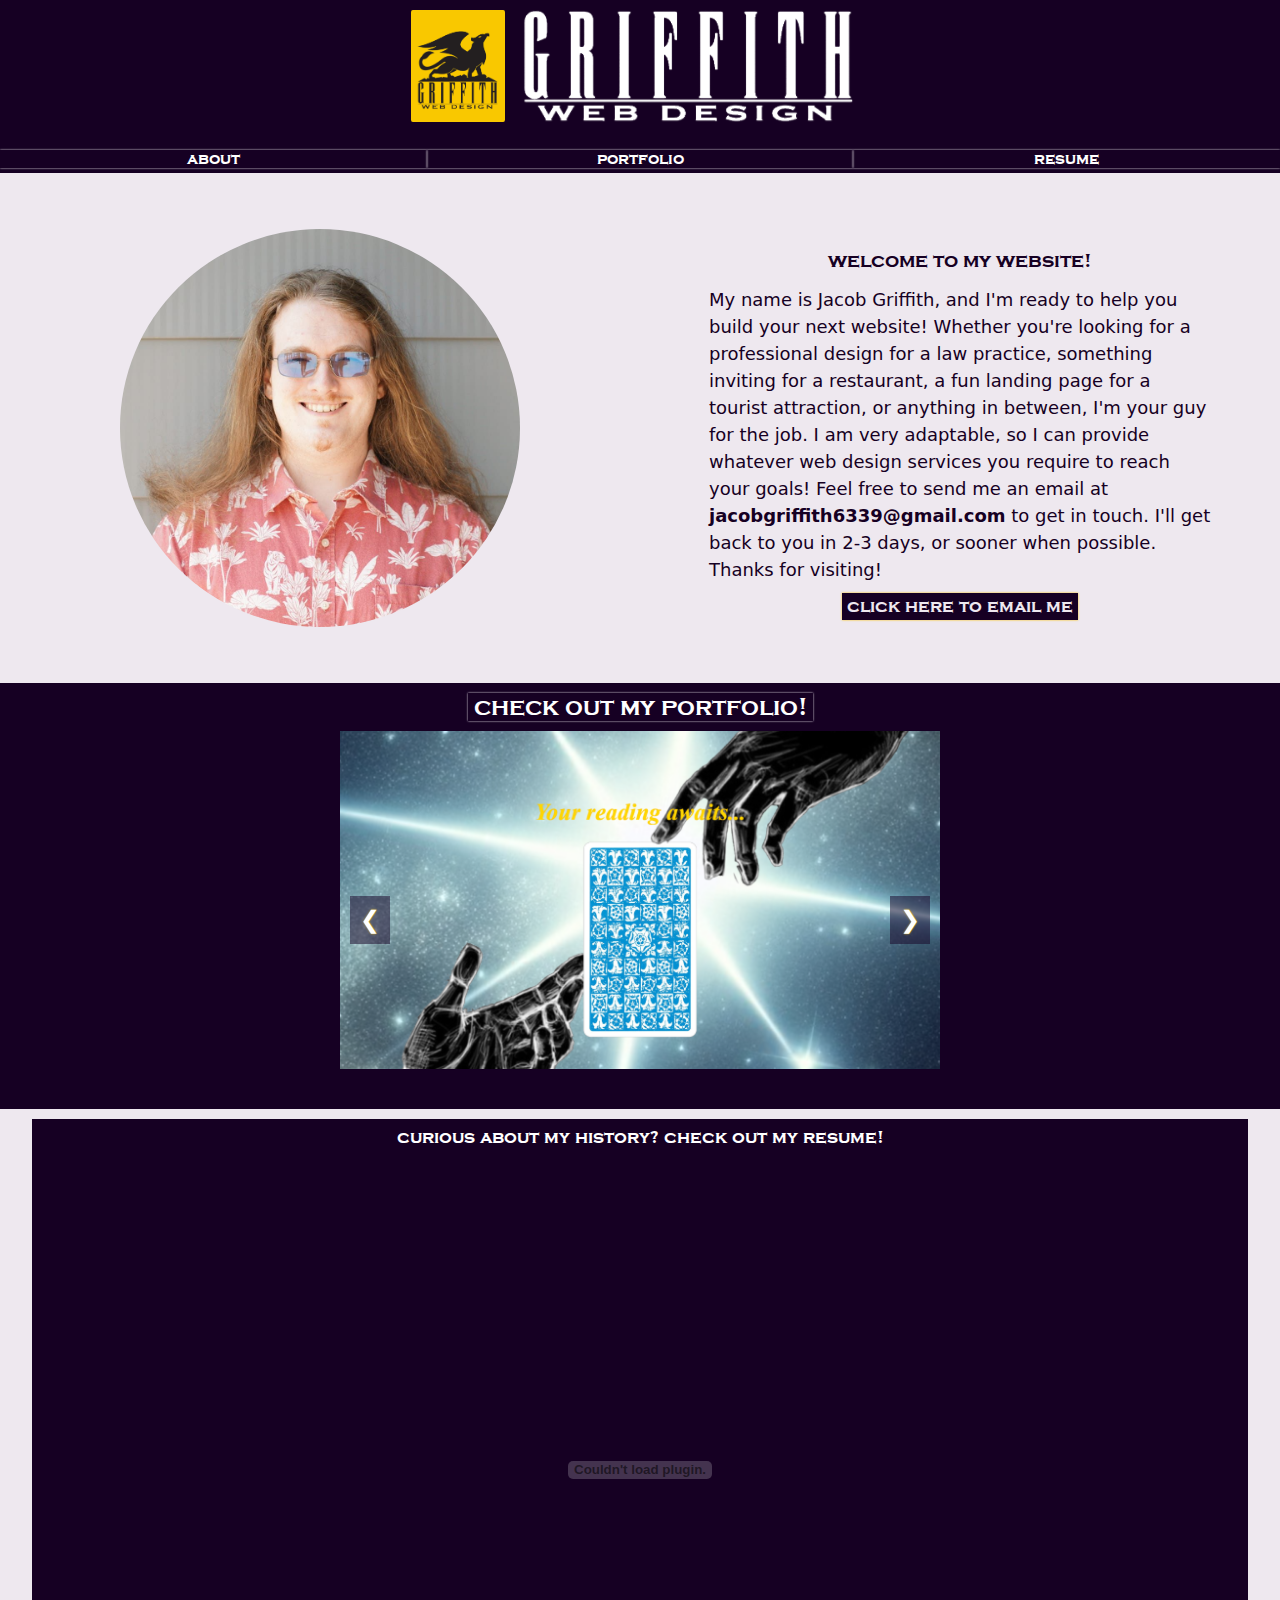
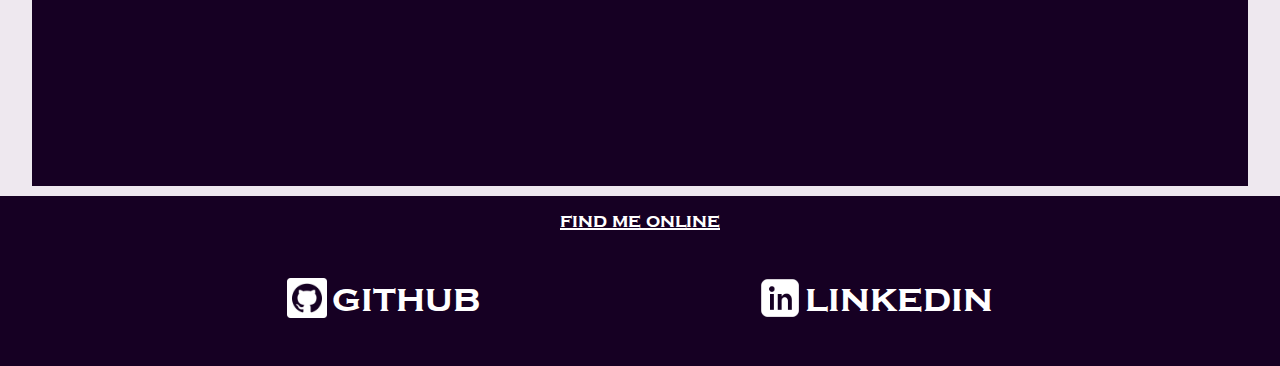
==== commit 74a873b7: "contact rework" ====
--- a/index.html
+++ b/index.html
@@ -21,7 +21,6 @@
                 <a href="#About" class="navbutton">about</a>
                 <a href="portfolio.html" class="navbutton">portfolio</a>
                 <a href="#Resume" class="navbutton">resume</a>
-                <a href="#Contact" class="navbutton">contact</a>
             </nav>
         </header>
         <!--ABOUT-->
@@ -36,9 +35,11 @@
                         My name is Jacob Griffith, and I'm ready to help you build your next website! 
                         Whether you're looking for a professional design for a law practice, something inviting for a restaurant, a fun landing page for a tourist attraction, or anything in between, I'm your guy for the job.
                         I am very adaptable, so I can provide whatever web design services you require to reach your goals!
+                        Feel free to send me an email at <b>jacobgriffith6339@gmail.com</b> to get in touch.
+                        I'll get back to you in 2-3 days, or sooner when possible. Thanks for visiting!
                     </p>
-                    <a class="about-text abt-button" href="#Contact">
-                        click here to learn how to contact me!
+                    <a class="about-text abt-button" href="mailto:jacobgriffith6339@gmail.com">
+                        click here to email me
                     </a>
                 </div>
             </div>
@@ -78,12 +79,6 @@
             </div>
             <embed class="rsm-embed cont" src="downloads/Griffith, Jacob - Resume.pdf">
         </section>
-        <!--CONTACT-->
-        <section id="Contact" class="sect o1">
-            <div class="cont o2">
-                <div class=""></div>
-            </div>
-        </section>
 
         <!--SCRIPT-->
         <script src="script.js"></script>
--- a/styles.css
+++ b/styles.css
@@ -303,6 +303,7 @@
 .rsm-embed {
     min-height: 630px;
     background-color: #160023;
+    padding-bottom: 1px;
 }
 
 /*---FOOTER-----------------------------------------*/
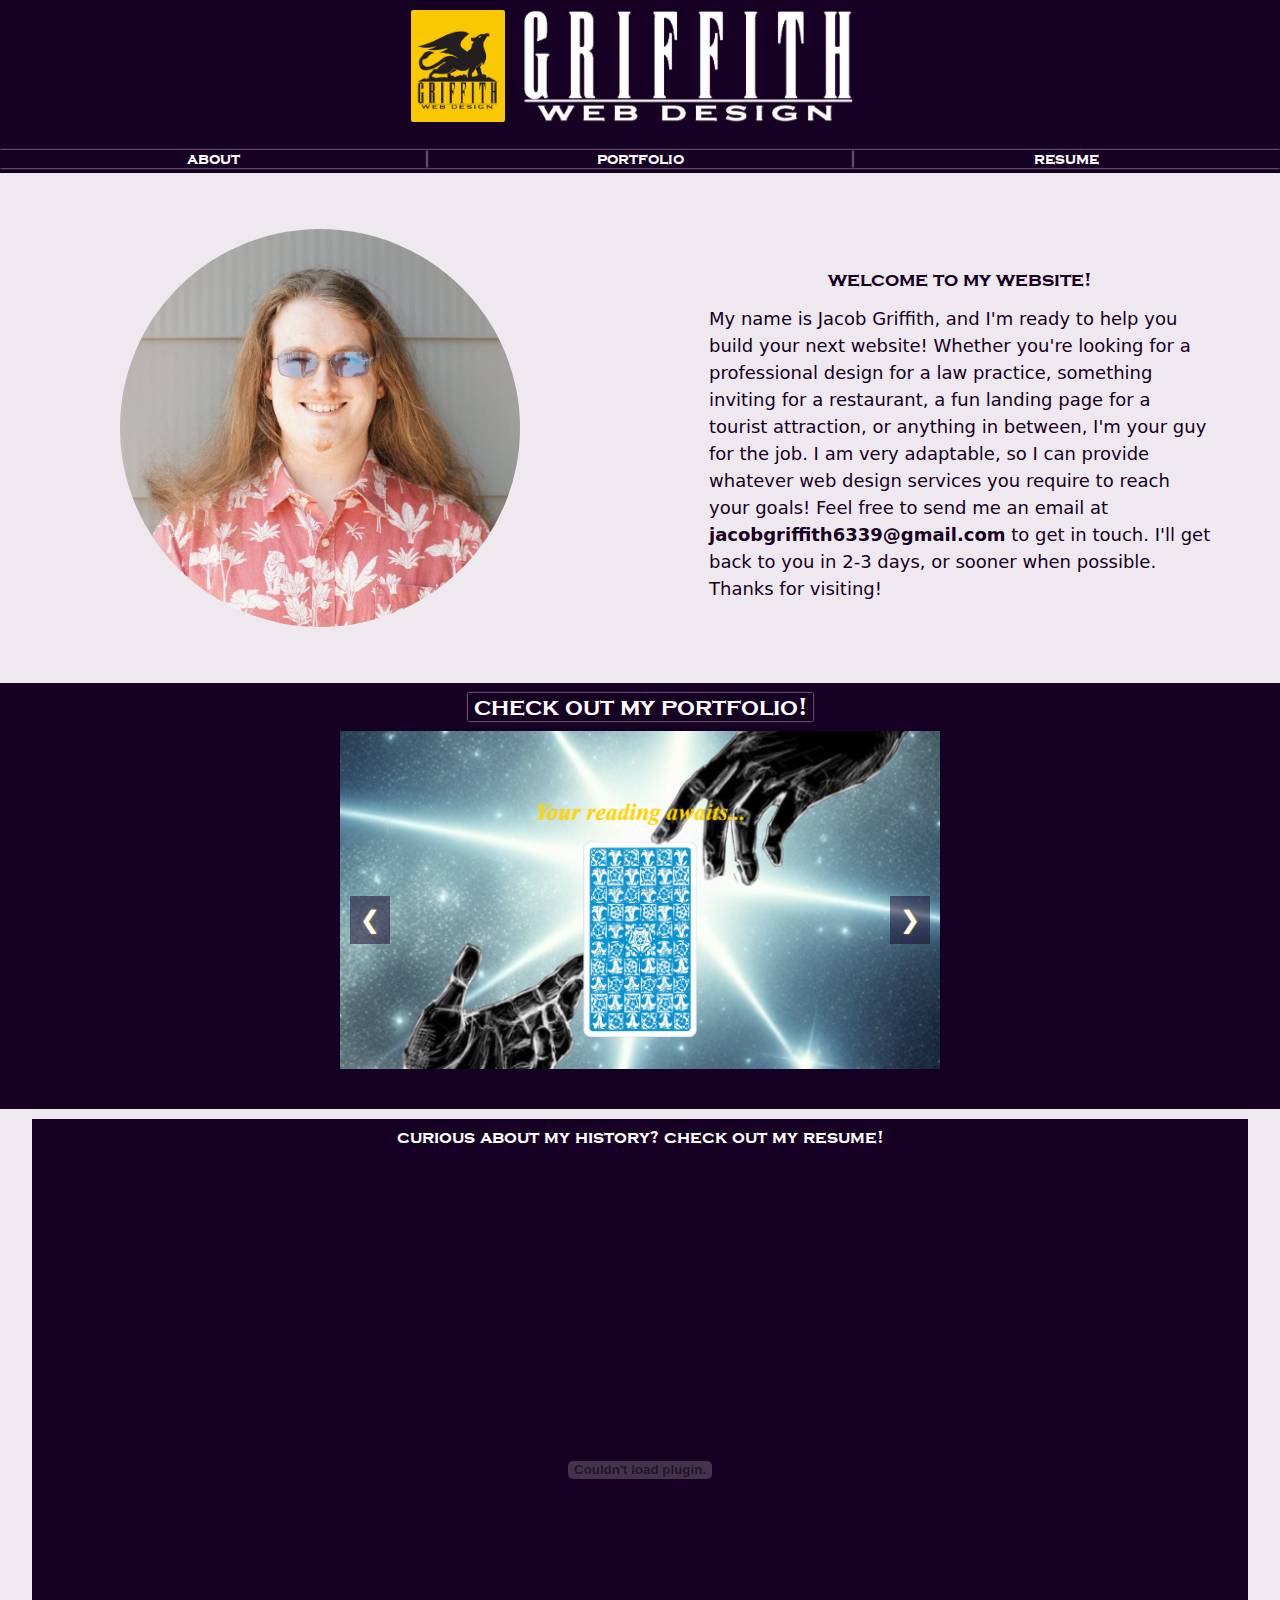
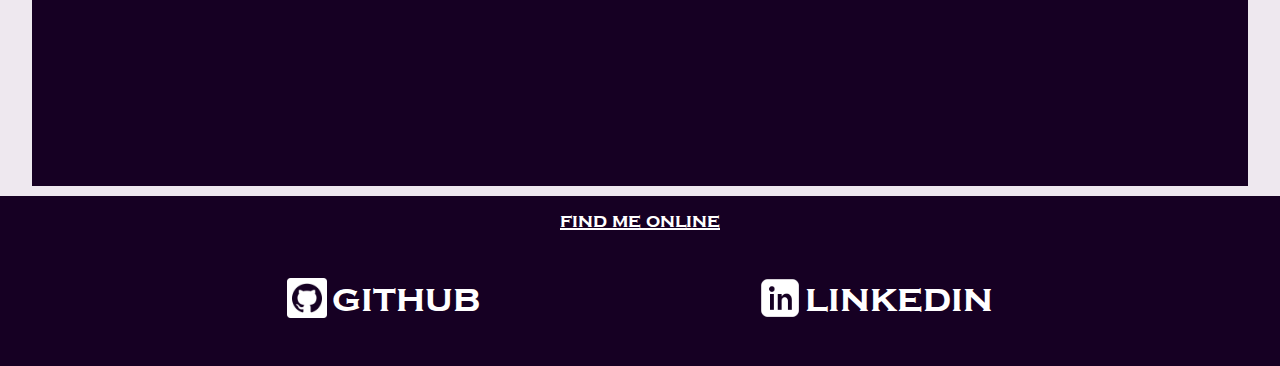
==== commit d30f99fe: "the email thing I wanted to do isn't gonna work out :/" ====
--- a/index.html
+++ b/index.html
@@ -38,9 +38,6 @@
                         Feel free to send me an email at <b>jacobgriffith6339@gmail.com</b> to get in touch.
                         I'll get back to you in 2-3 days, or sooner when possible. Thanks for visiting!
                     </p>
-                    <a class="about-text abt-button" href="mailto:jacobgriffith6339@gmail.com">
-                        click here to email me
-                    </a>
                 </div>
             </div>
         </section>
